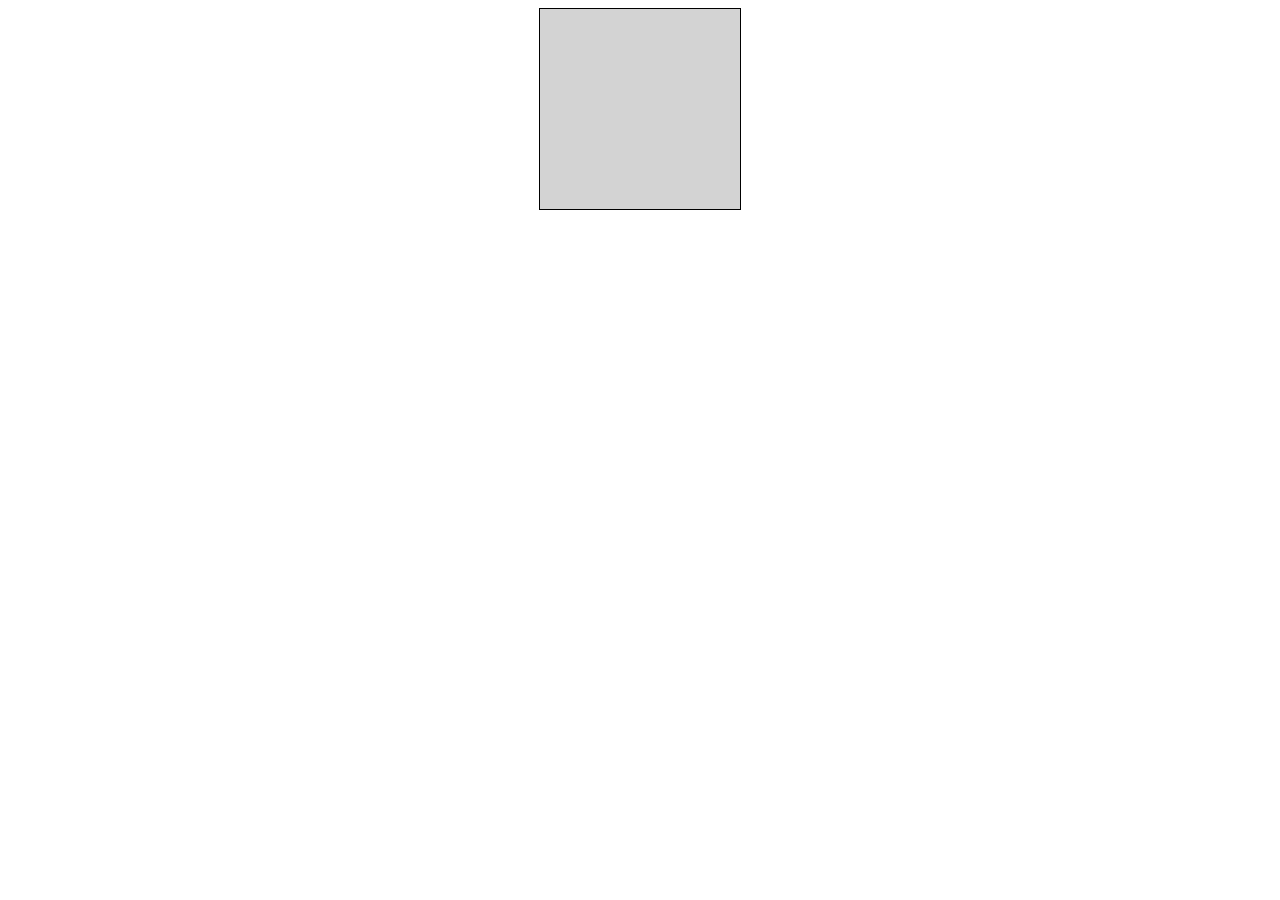
==== examples/spikeai/web/index.html @ c3524034 "Botworld for spikeai" ====
<!DOCTYPE html>
<html lang="en">
<head>
    <meta charset="UTF-8">
    <meta name="viewport" content="width=device-width, initial-scale=1.0">
    <title>Snake Game</title>
    <link rel="stylesheet" href="https://pyscript.net/releases/2025.7.3/core.css">
    <script type="module" src="https://pyscript.net/releases/2025.7.3/core.js"></script>
    <style>
        canvas {
            border: 1px solid black;
            display: block;
            margin: auto;
            background: lightgray;
        }
    </style>
</head>
<body>
    <canvas id="botworld-canvas" width="200" height="200"></canvas>
    <script type="mpy" src="./main.py" config="./pyscript.toml"></script>
</body>
</html>
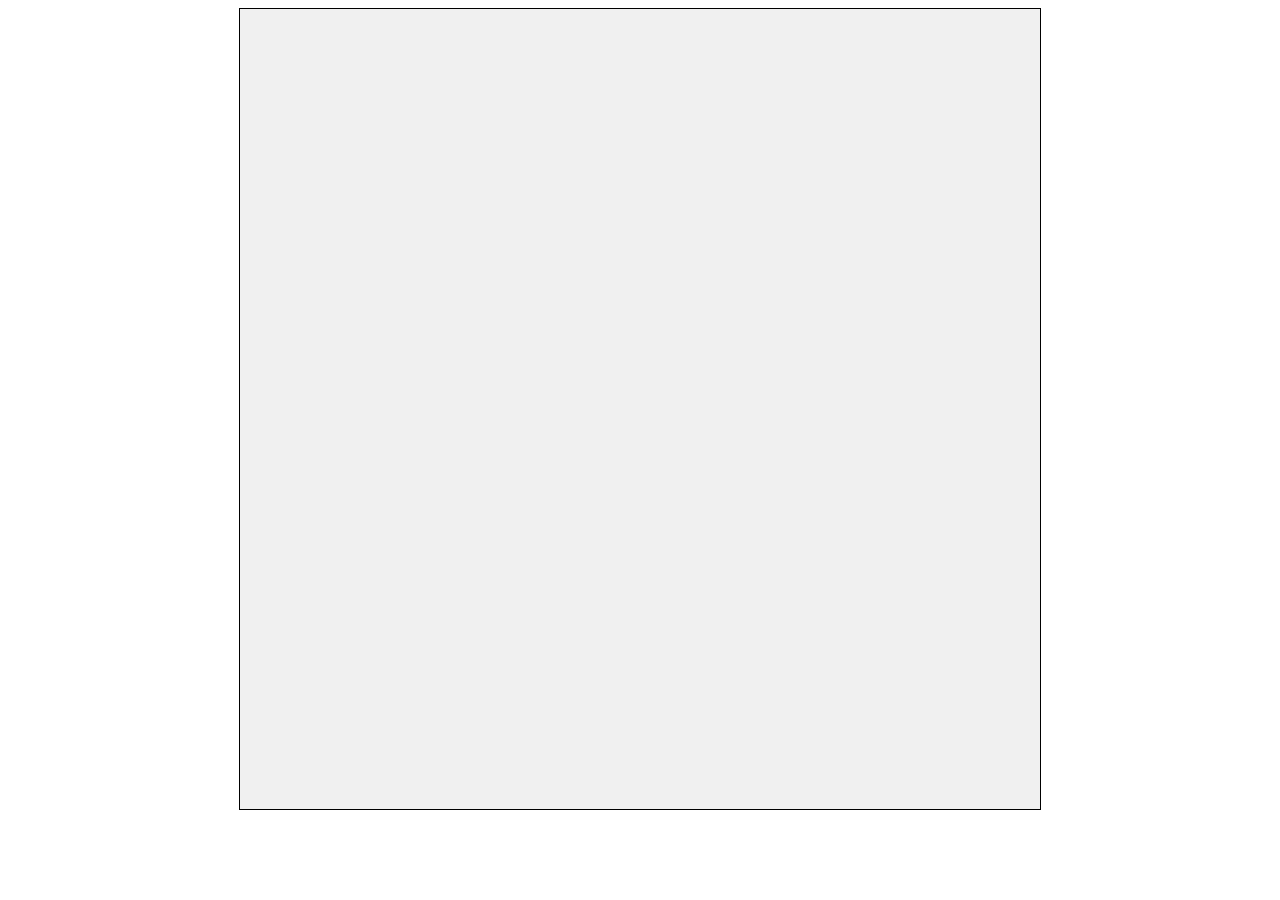
==== commit 25b4b421: "Human refactoring of the web based botworld. Next steps. Training." ====
--- a/examples/spikeai/web/index.html
+++ b/examples/spikeai/web/index.html
@@ -11,12 +11,12 @@
             border: 1px solid black;
             display: block;
             margin: auto;
-            background: lightgray;
+            background: #f0f0f0;  /* Light gray background */
         }
     </style>
 </head>
 <body>
-    <canvas id="botworld-canvas" width="200" height="200"></canvas>
+    <canvas id="botworld-canvas" width="800" height="800"></canvas>
     <script type="mpy" src="./main.py" config="./pyscript.toml"></script>
 </body>
 </html>
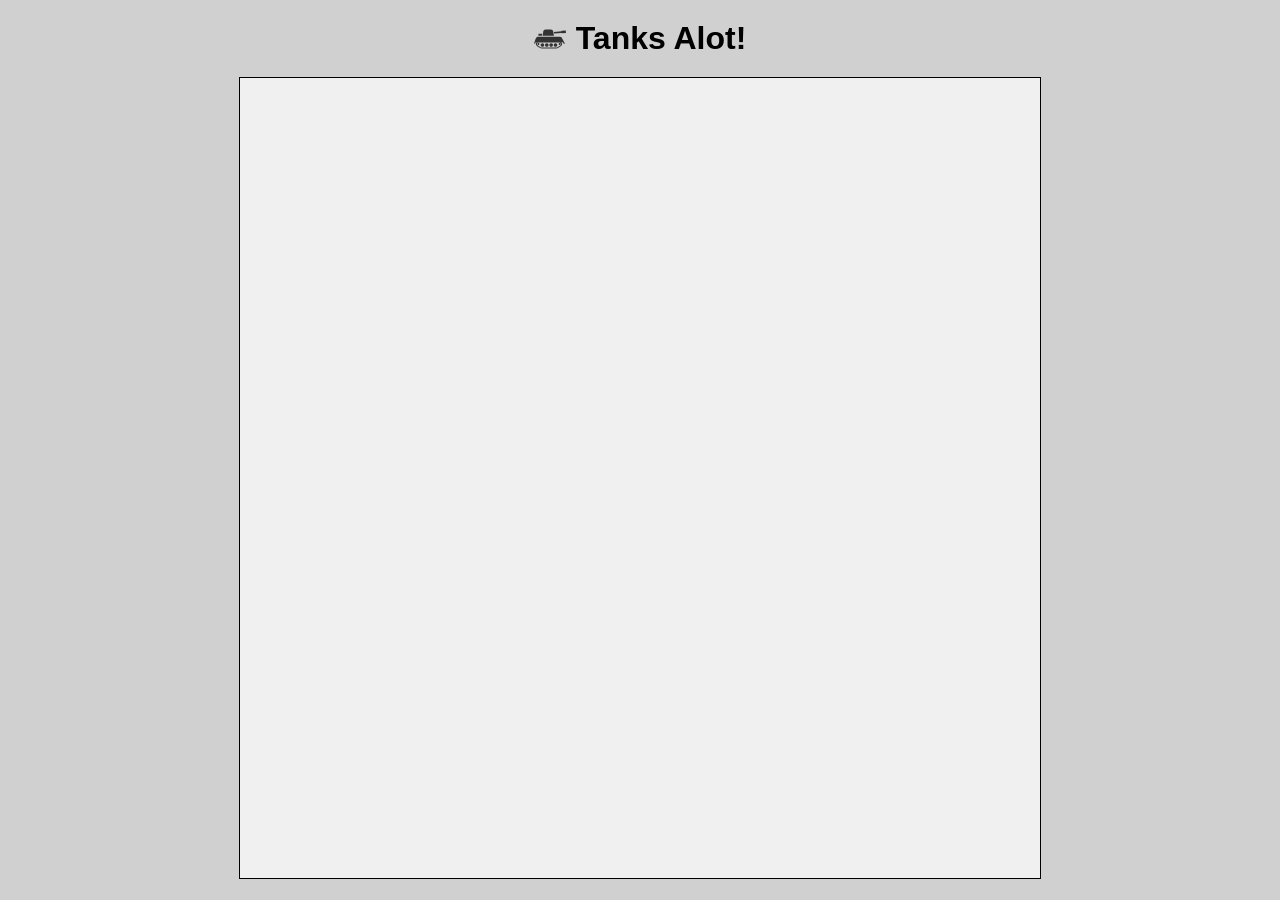
==== commit d9866e47: "Nicer HTML." ====
--- a/examples/spikeai/web/index.html
+++ b/examples/spikeai/web/index.html
@@ -13,9 +13,44 @@
             margin: auto;
             background: #f0f0f0;  /* Light gray background */
         }
+        body {
+            text-align: center;
+            font-family: Arial, sans-serif;
+            background-color: #d0d0d0;  /* Slightly darker gray for the body */
+        }
+        .tank-icon {
+            width: 32px;
+            height: 32px;
+            vertical-align: middle;
+            margin-right: 10px;
+            fill: #333333;
+        }
+        h1 {
+            display: flex;
+            align-items: center;
+            justify-content: center;
+            margin: 20px 0;
+        }
     </style>
 </head>
 <body>
+    <h1>
+        <svg class="tank-icon" version="1.1" xmlns="http://www.w3.org/2000/svg" xmlns:xlink="http://www.w3.org/1999/xlink" viewBox="0 0 512 512" xml:space="preserve">
+            <g>
+                <path d="M305.844,132.859c-3.219-16.797-17.906-28.922-34.984-28.922h-87.297c-17.625,0-32.594,12.891-35.219,30.328 l-10.516,70.172h181.703L305.844,132.859z"></path>
+                <path d="M450.313,246.063c-4.625-8.406-10.813-15.313-18.141-20.188c-3.672-2.438-7.609-4.344-11.75-5.656 c-4.141-1.281-8.484-1.984-12.891-1.984h-336c-4.828,0-9.547,0.828-14.016,2.359c-6.719,2.313-12.844,6.219-18.078,11.313 C34.188,237,29.813,243.313,26.5,250.5l-0.188,0.422L0,327.688l17.406,5.969l9.078-26.531h16.578 c-2.203,2.063-4.188,4.375-5.906,6.906c-4.344,6.438-6.906,14.25-6.906,22.594c0,5.516,1.125,10.656,3.188,15.141 c1.516,3.359,3.5,6.391,5.766,9.078c3.391,4.063,7.328,7.438,11.453,10.563c4.141,3.156,8.484,6.063,12.781,9.063l0.125,0.094 l25.781,16.609c11.031,7.109,23.875,10.891,36.984,10.891h227.063c13.109,0,25.953-3.781,36.969-10.875l25.797-16.625l0.125-0.094 c3.813-2.656,7.688-5.266,11.391-8c2.781-2.063,5.484-4.219,8.031-6.594c1.922-1.75,3.734-3.656,5.375-5.719 c2.484-3.094,4.609-6.594,6.109-10.547c1.484-3.953,2.281-8.328,2.281-12.984c0-5.563-1.125-10.906-3.188-15.719 c-2.219-5.281-5.531-9.938-9.625-13.781h25.516l16.453,30.719l16.219-8.688l-44.5-83.047L450.313,246.063z M431.469,345.063 c-0.828,1.844-1.938,3.594-3.438,5.359c-2.203,2.656-5.203,5.297-8.813,8.047c-3.563,2.719-7.719,5.516-12.109,8.578L381.563,383.5 c-8.406,5.438-18.188,8.297-28.172,8.297H126.328c-9.984,0-19.766-2.859-28.172-8.297l-25.531-16.453 c-3.906-2.734-7.625-5.234-10.875-7.641c-2.5-1.844-4.75-3.656-6.656-5.438c-1.438-1.344-2.703-2.656-3.781-4 c-1.594-1.984-2.75-3.938-3.531-6.063c-0.813-2.125-1.25-4.438-1.266-7.281c0-3.344,0.672-6.5,1.891-9.391 c1.844-4.328,4.906-8.047,8.781-10.641c3.875-2.609,8.469-4.125,13.484-4.125h338.391c3.344,0,6.5,0.656,9.375,1.906 c4.313,1.813,8.031,4.906,10.641,8.75c2.609,3.875,4.125,8.469,4.125,13.5C433.188,340,432.563,342.609,431.469,345.063z"></path>
+                <polygon points="321.641,168.5 442.031,158.094 442.656,165.297 512,159.313 508.563,119.531 439.219,125.531 439.844,132.719 319.453,143.125 "></polygon>
+                <polygon points="132.156,171.531 71.344,171.906 71.344,203.031 126.5,203.031 "></polygon>
+                <path d="M134.766,324.375c-15.766,0-28.563,12.781-28.563,28.563S119,381.5,134.766,381.5s28.563-12.781,28.563-28.563 S150.531,324.375,134.766,324.375z"></path>
+                <path d="M204.594,324.375c-15.781,0-28.563,12.781-28.563,28.563s12.781,28.563,28.563,28.563 c15.766,0,28.563-12.781,28.563-28.563S220.359,324.375,204.594,324.375z"></path>
+                <path d="M274.406,324.375c-15.766,0-28.563,12.781-28.563,28.563s12.797,28.563,28.563,28.563 c15.781,0,28.563-12.781,28.563-28.563S290.188,324.375,274.406,324.375z"></path>
+                <path d="M344.234,324.375c-15.766,0-28.563,12.781-28.563,28.563s12.797,28.563,28.563,28.563 s28.563-12.781,28.563-28.563S360,324.375,344.234,324.375z"></path>
+                <path d="M70.672,321.313c-8.453,0-15.328,6.844-15.328,15.313c0,8.453,6.875,15.313,15.328,15.313 s15.313-6.859,15.313-15.313C85.984,328.156,79.125,321.313,70.672,321.313z"></path>
+                <path d="M411.031,321.313c-8.453,0-15.313,6.844-15.313,15.313c0,8.453,6.859,15.313,15.313,15.313 c8.469,0,15.313-6.859,15.313-15.313C426.344,328.156,419.5,321.313,411.031,321.313z"></path>
+            </g>
+        </svg>
+        Tanks Alot!
+    </h1>
     <canvas id="botworld-canvas" width="800" height="800"></canvas>
     <script type="mpy" src="./main.py" config="./pyscript.toml"></script>
 </body>
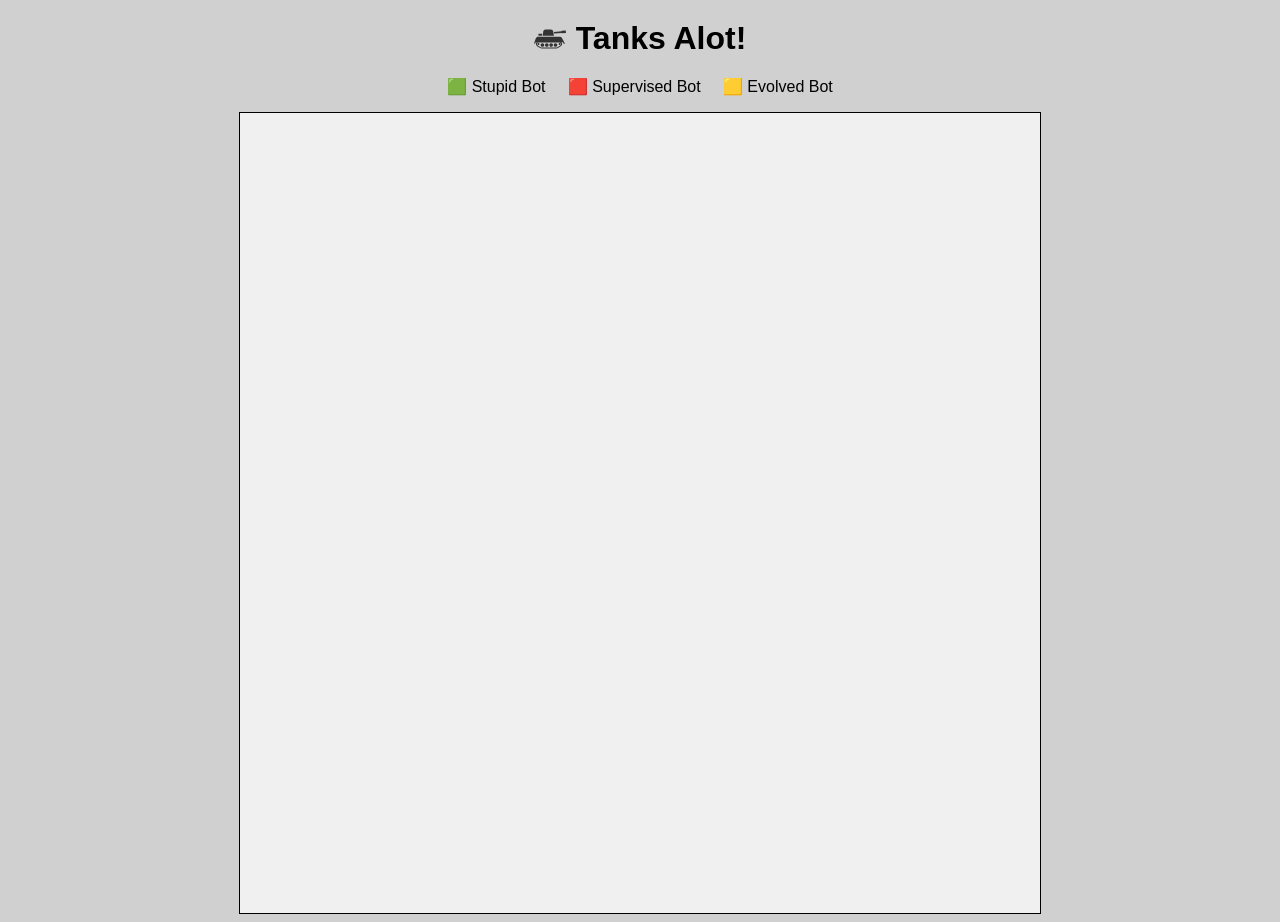
==== commit 42ab923e: "SPIKE Prime based bots and code." ====
--- a/examples/spikeai/web/index.html
+++ b/examples/spikeai/web/index.html
@@ -35,6 +35,7 @@
 </head>
 <body>
     <h1>
+        <!-- Tank logo from https://www.svgrepo.com/svg/481043/tank -->
         <svg class="tank-icon" version="1.1" xmlns="http://www.w3.org/2000/svg" xmlns:xlink="http://www.w3.org/1999/xlink" viewBox="0 0 512 512" xml:space="preserve">
             <g>
                 <path d="M305.844,132.859c-3.219-16.797-17.906-28.922-34.984-28.922h-87.297c-17.625,0-32.594,12.891-35.219,30.328 l-10.516,70.172h181.703L305.844,132.859z"></path>
@@ -51,6 +52,7 @@
         </svg>
         Tanks Alot!
     </h1>
+    <p>🟩 Stupid Bot &nbsp;&nbsp;&nbsp; 🟥 Supervised Bot &nbsp;&nbsp;&nbsp; 🟨 Evolved Bot</p>
     <canvas id="botworld-canvas" width="800" height="800"></canvas>
     <script type="mpy" src="./main.py" config="./pyscript.toml"></script>
 </body>
